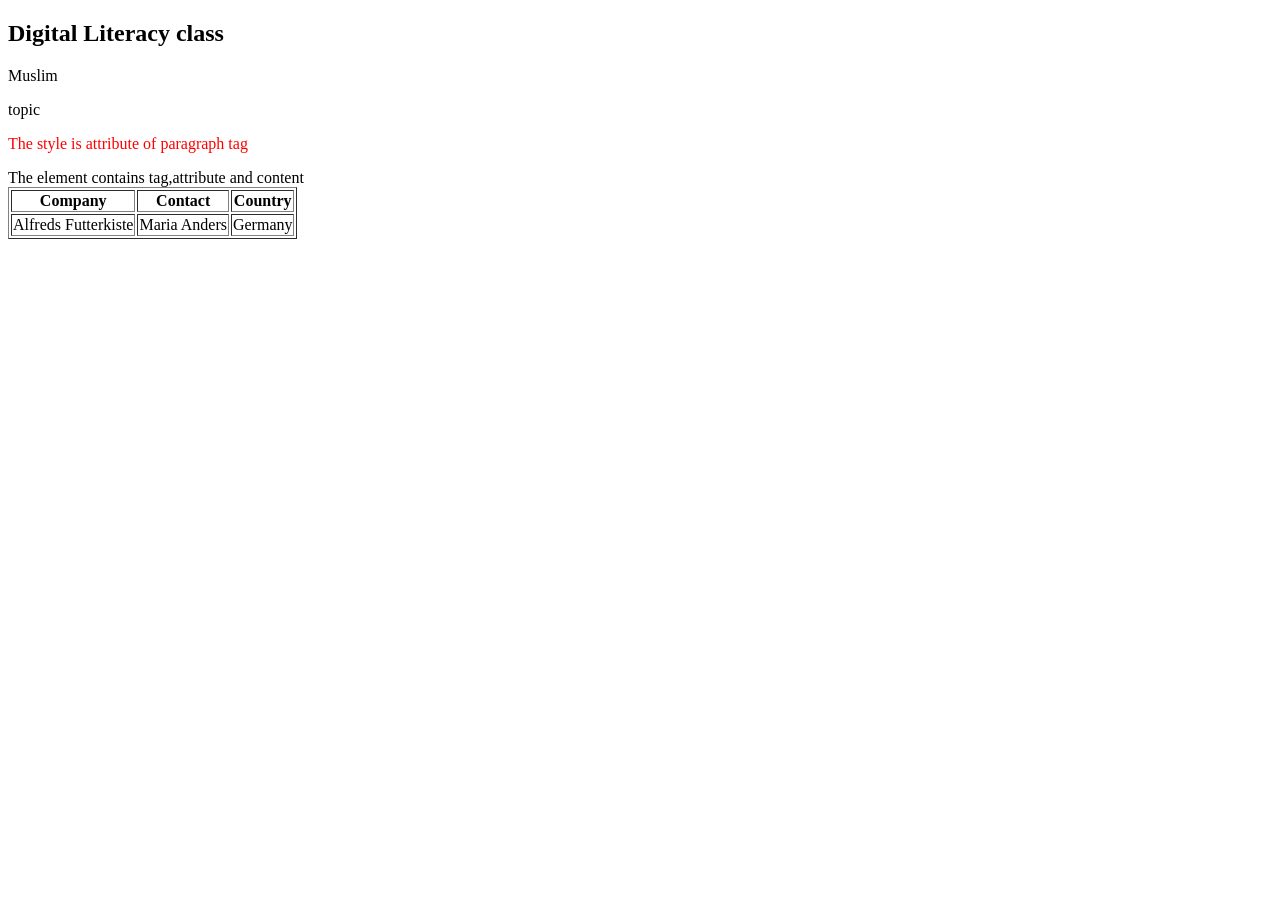
==== index.html @ cce04923 "Create index.html" ====
<!DOCTYPE html>
<html>
  <head>
    <title>myWebpage</title>
  </head>
  <body>
    <h2>Digital Literacy class</h2>
    Muslim 
    <p>topic</p>
    <p style="color:red">The style is attribute of paragraph tag</p>
    <span>The element contains tag,attribute and content</span>
    <table border=1>
      <tr>
        <th>Company</th>
        <th>Contact</th>
        <th>Country</th>
      </tr>
      <tr>
        <td>Alfreds Futterkiste</td>
        <td>Maria Anders</td>
        <td>Germany</td>
      </tr>
     </table>
  </body>
</html>
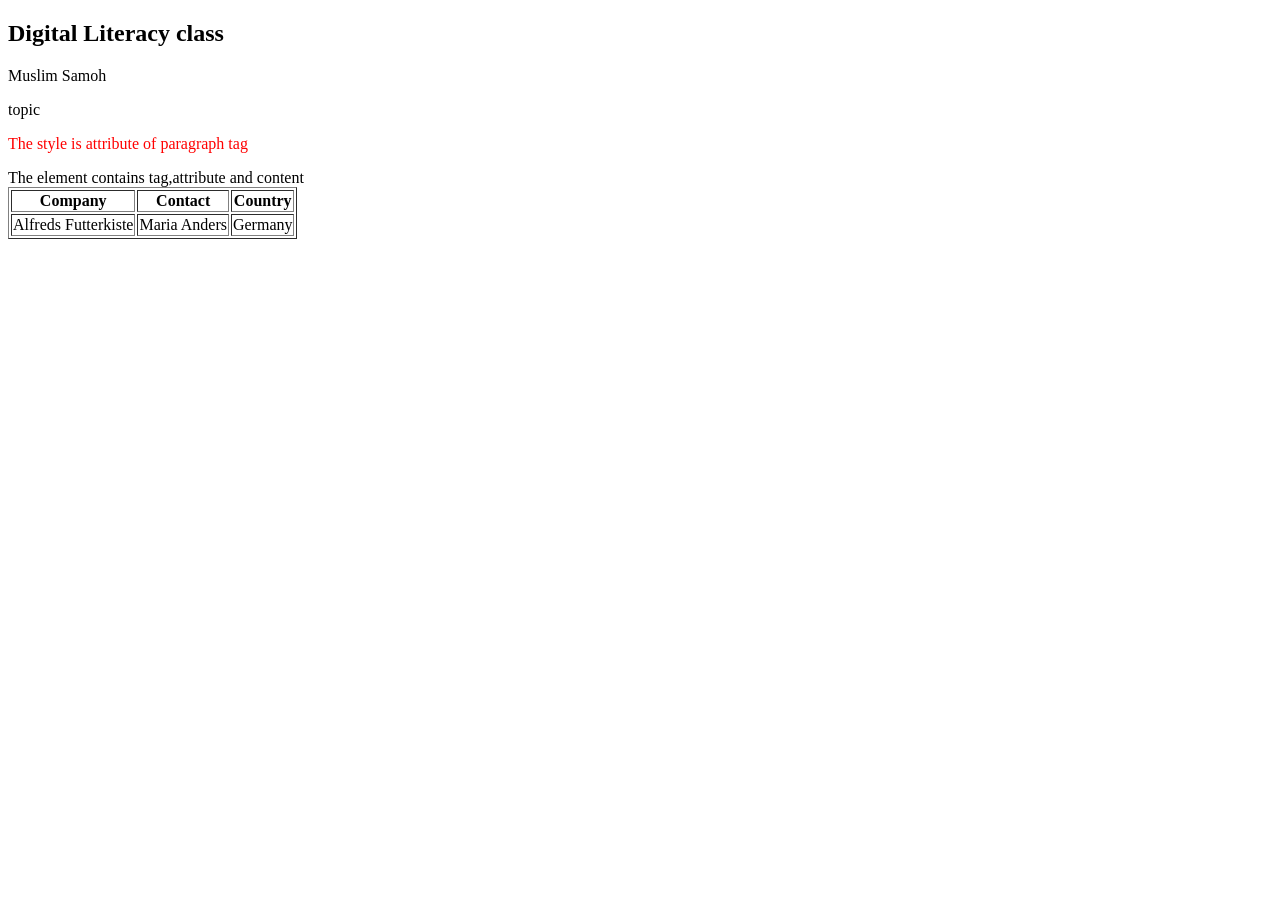
==== commit 558fb59d: "Update index.html" ====
--- a/index.html
+++ b/index.html
@@ -5,7 +5,7 @@
   </head>
   <body>
     <h2>Digital Literacy class</h2>
-    Muslim 
+    Muslim Samoh
     <p>topic</p>
     <p style="color:red">The style is attribute of paragraph tag</p>
     <span>The element contains tag,attribute and content</span>
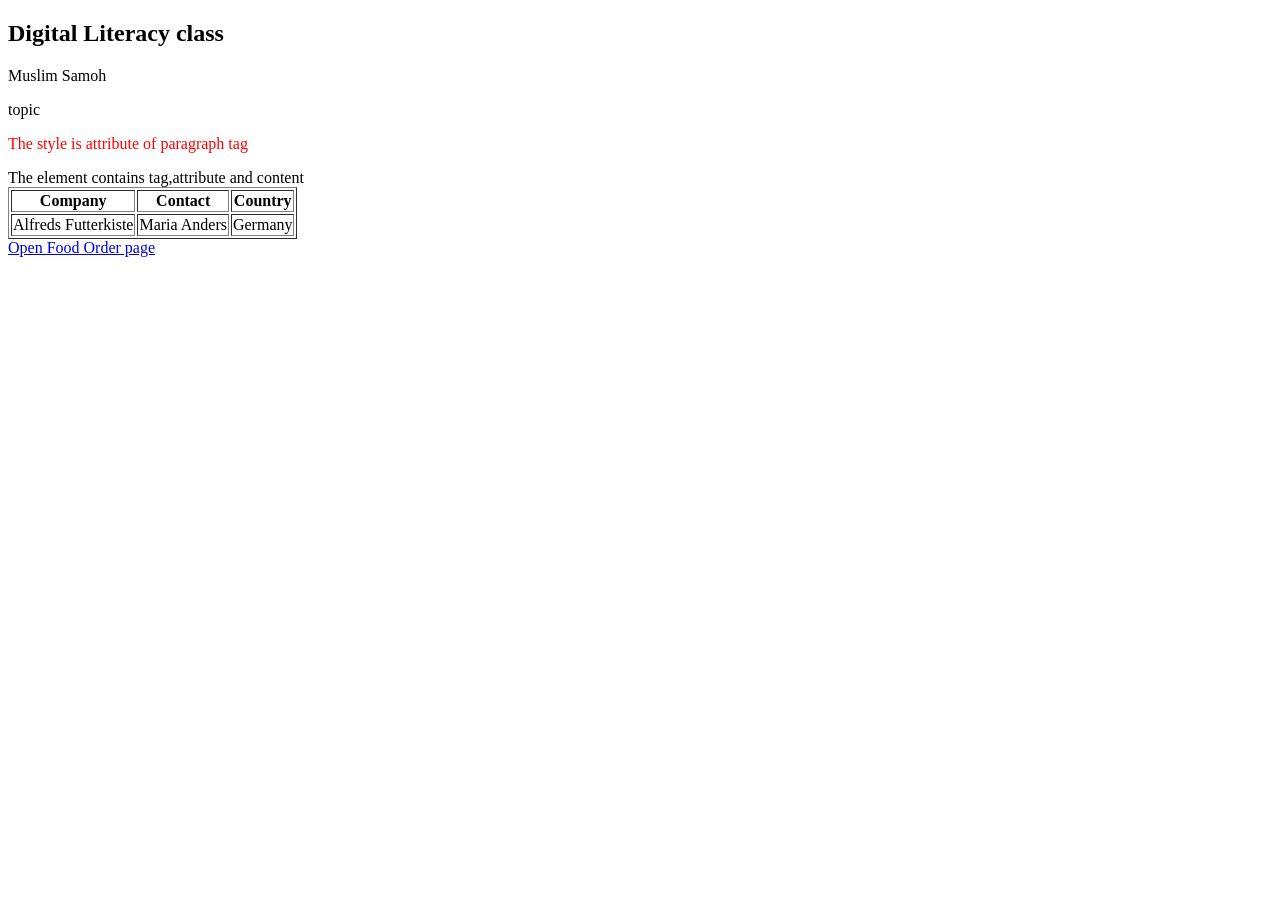
==== commit b37edd11: "Update index.html" ====
--- a/index.html
+++ b/index.html
@@ -21,5 +21,6 @@
         <td>Germany</td>
       </tr>
      </table>
+    <a href="food_order.html">Open Food Order page</a>
   </body>
 </html>
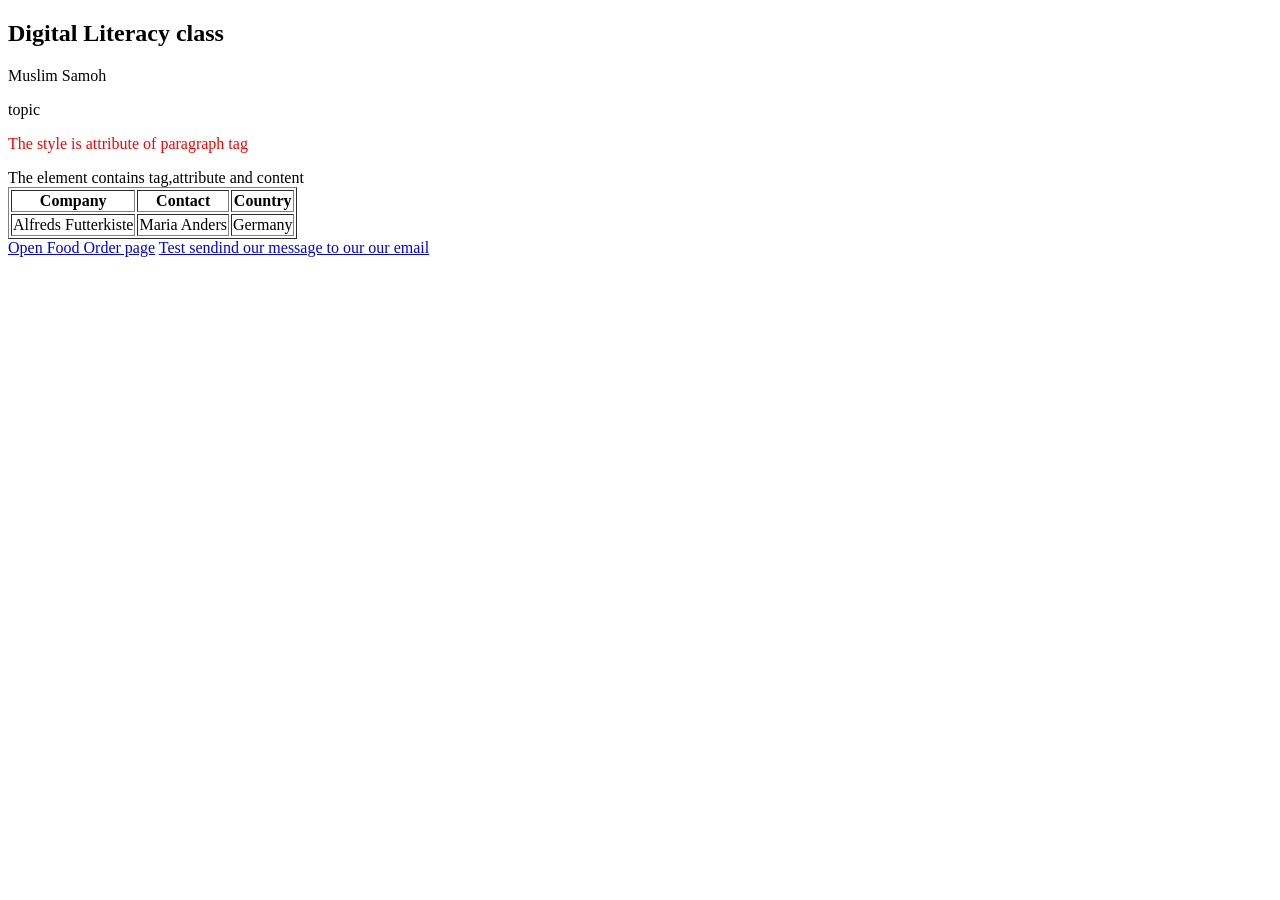
==== commit 385745da: "Update index.html" ====
--- a/index.html
+++ b/index.html
@@ -22,5 +22,6 @@
       </tr>
      </table>
     <a href="food_order.html">Open Food Order page</a>
+    <a href="sendemail.html">Test sendind our message to our our email</a> <br>
   </body>
 </html>
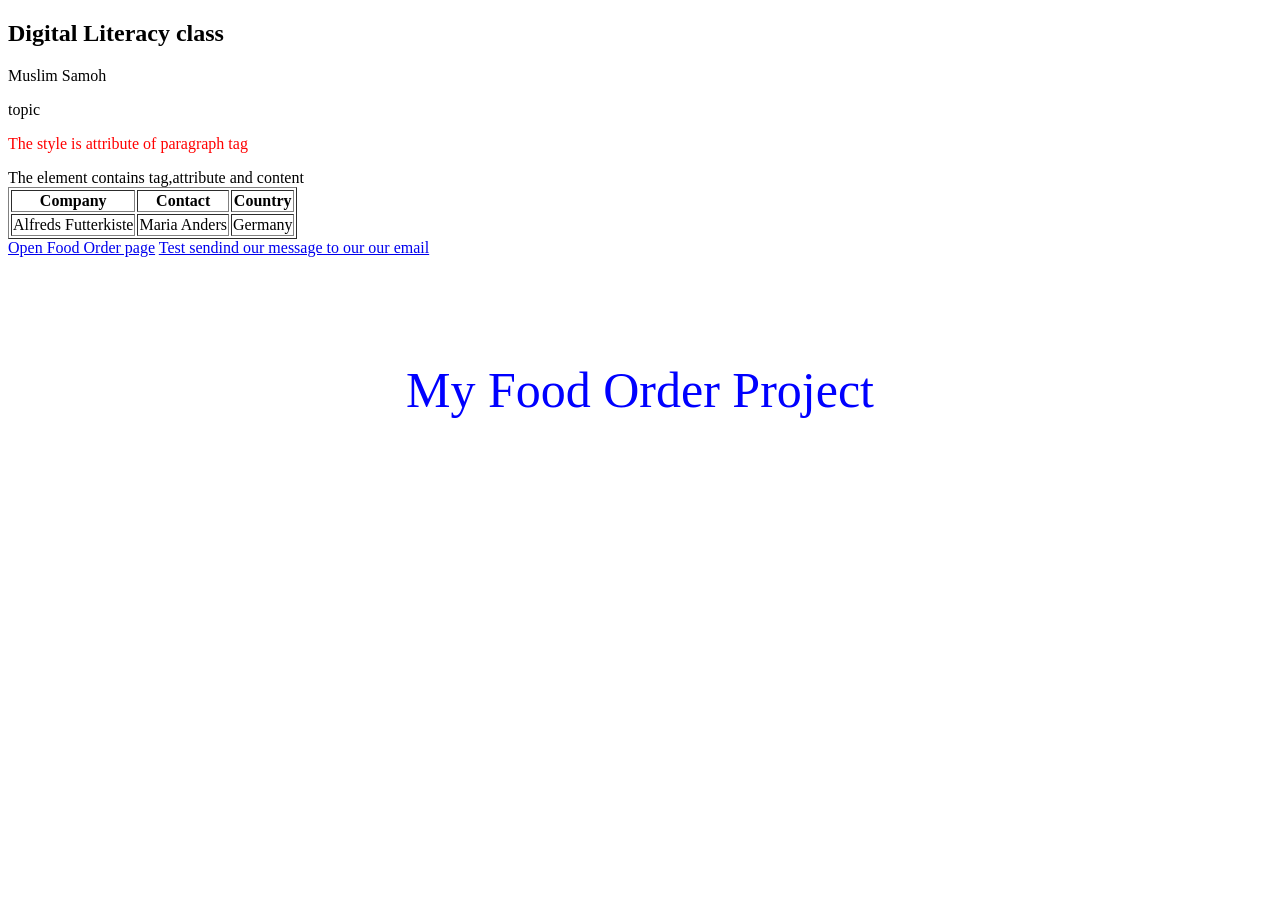
==== commit ad24e72a: "Update index.html" ====
--- a/index.html
+++ b/index.html
@@ -23,5 +23,9 @@
      </table>
     <a href="food_order.html">Open Food Order page</a>
     <a href="sendemail.html">Test sendind our message to our our email</a> <br>
+  <br><br><br>
+    <p style="text-align: center; color: blue; font-size: 50px;">My Food Order Project</p>
+    <br>
+    <br>
   </body>
 </html>
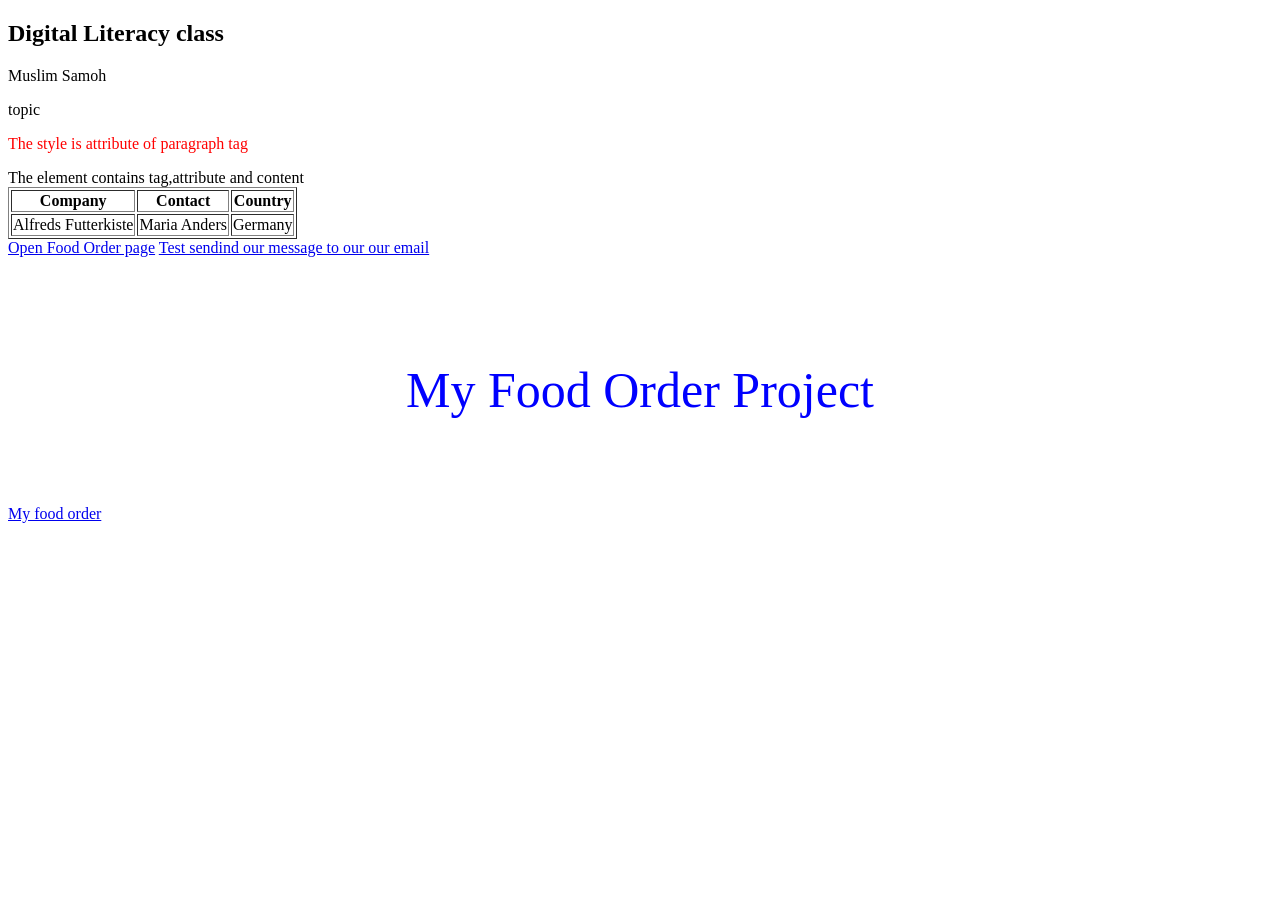
==== commit f484aa9d: "Update index.html" ====
--- a/index.html
+++ b/index.html
@@ -27,5 +27,6 @@
     <p style="text-align: center; color: blue; font-size: 50px;">My Food Order Project</p>
     <br>
     <br>
+    <a href="sendorderemail.html">My food order</a> <br>
   </body>
 </html>
